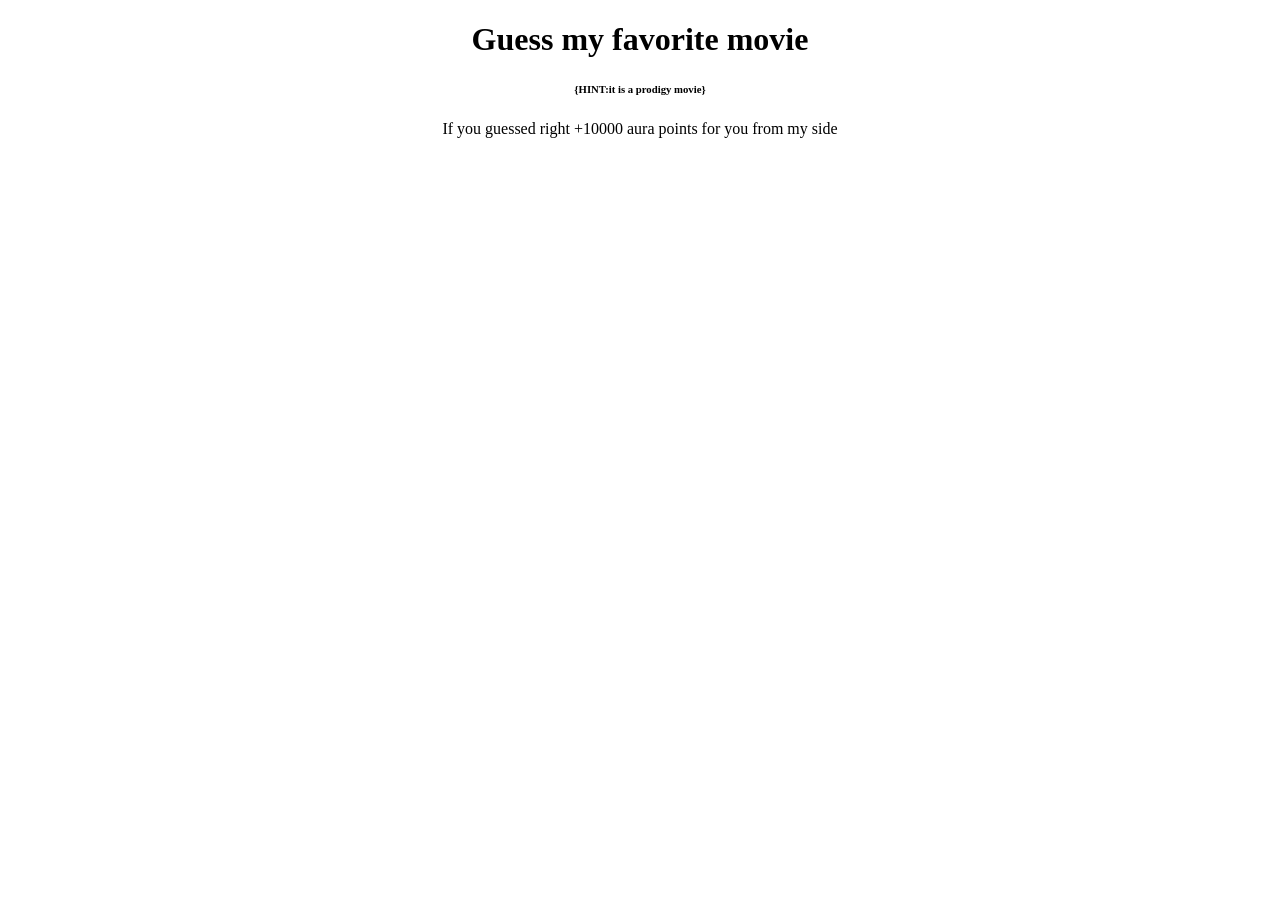
==== index.html @ a0db0b94 "Add files via upload" ====
<!DOCTYPE html>
<html lang="en">
<head>
    <meta charset="UTF-8">
    <title>Guess my favorite movie</title>
</head>
<body>
<h1 style = "text-align: center">Guess my favorite movie</h1>
<h6 style = "text-align:center">{HINT:it is a prodigy movie}</h6>
<p style = "text-align: center">If you guessed right +10000 aura points for you from my side</p>
<script src="script.js"></script>
</body>
</html>
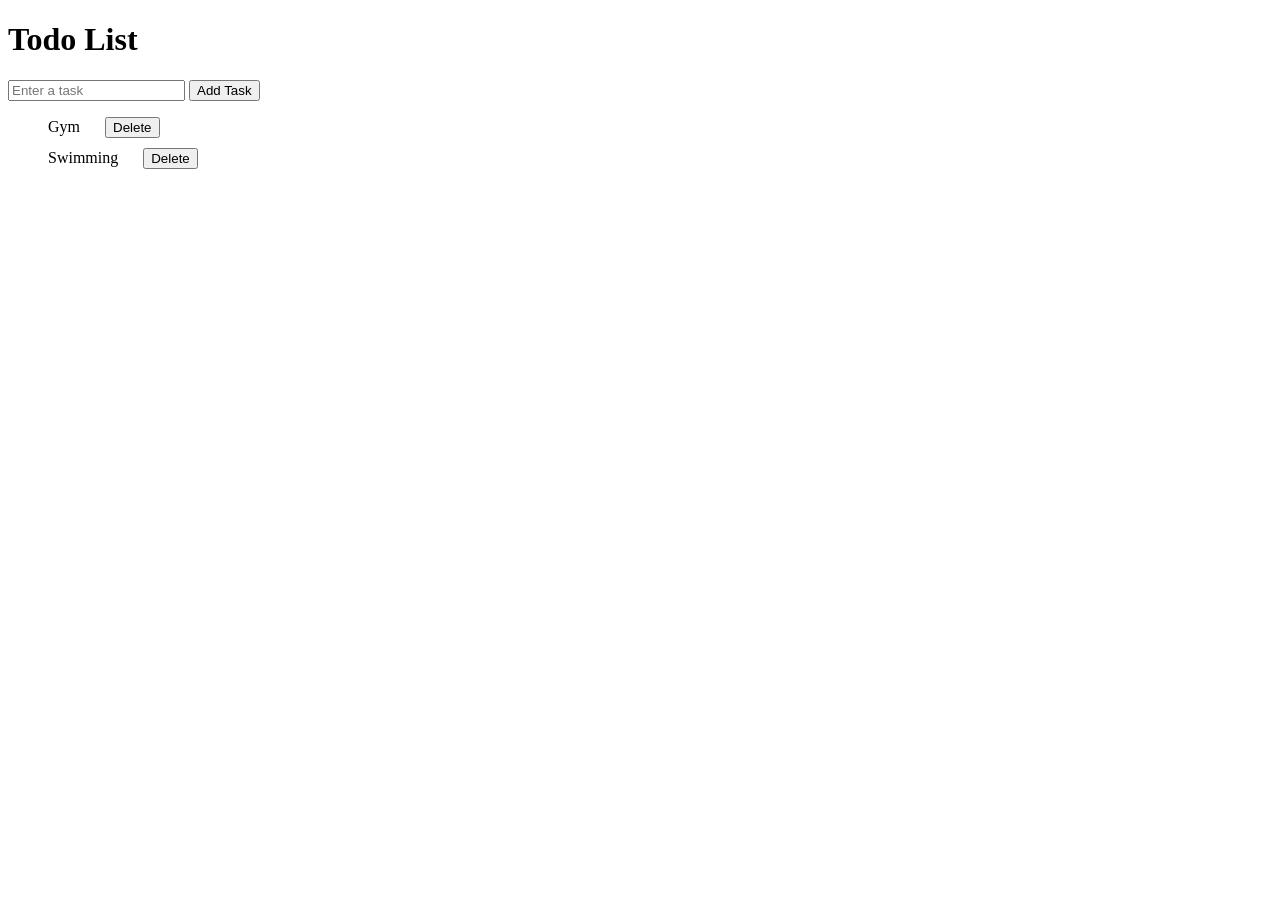
==== commit 10efcd74: "Add files via upload" ====
--- a/index.html
+++ b/index.html
@@ -2,12 +2,18 @@
 <html lang="en">
 <head>
     <meta charset="UTF-8">
-    <title>Guess my favorite movie</title>
+    <title>Todo App</title>
+    <link rel="stylesheet" href="style.css">
 </head>
 <body>
-<h1 style = "text-align: center">Guess my favorite movie</h1>
-<h6 style = "text-align:center">{HINT:it is a prodigy movie}</h6>
-<p style = "text-align: center">If you guessed right +10000 aura points for you from my side</p>
-<script src="script.js"></script>
+<h1>Todo List </h1>
+<input placeholder="Enter a task">
+<button id="add">Add Task</button>
+<ul>
+    <li>Gym <button class="delete">Delete</button></li>
+    <li>Swimming <button class="delete">Delete</button></li>
+</ul>
+
+<script src="Todo.js"></script>
 </body>
 </html>
--- a/style.css
+++ b/style.css
@@ -0,0 +1,9 @@
+li {
+    display: flex;
+    align-items: center;
+    margin-bottom: 10px;
+}
+
+.delete {
+    margin-left: 25px;
+}
